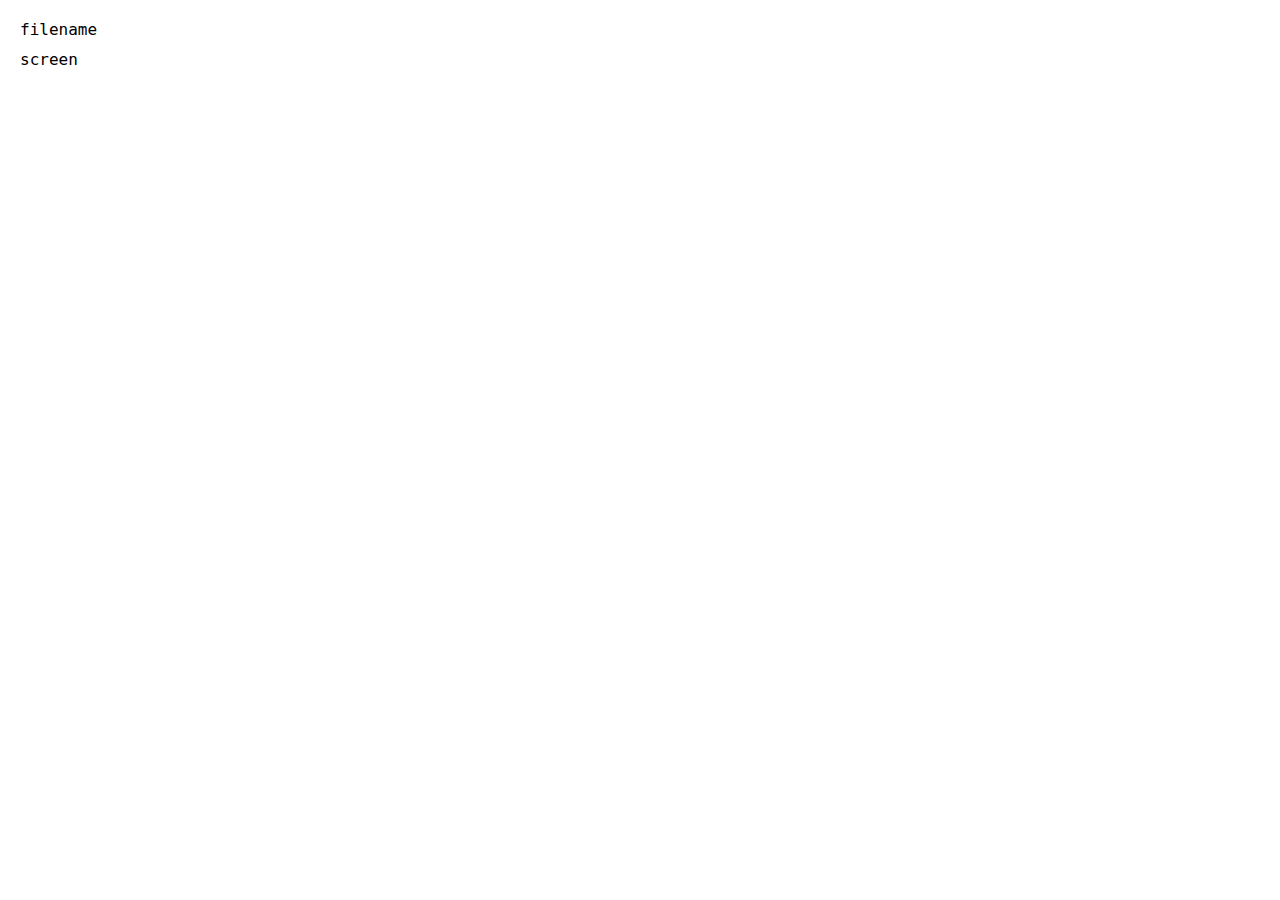
==== asm/index.html @ 715d08ce "consolidation" ====
<head>
    <link rel = "stylesheet" href = "source/style.css" lang = "en">
</head>
<body>
    <textarea id = "textEntry" autofocus spellcheck = "false"></textarea>
    <div id = "settings">
        <div id = "filename">filename</div>
        <div class = "clickText" id = "screen">screen</div>
    </div>
    <div id = "display"></div>
    <script id = "main" type = "text/javascript" src = "source/main.js"></script>
</body>
---- asm/source/style.css ----
:root {
    --bg: #ffffff;
    --fg: #000000;
    --hl: #000000fe;
}

body {
    position: absolute;
    left: 0px;
    right: 0px;
    top: 0px;
    bottom: 0px;
    font-family: monospace;
    font-size: 16px;
    margin: 0px;
    padding: 0px;
    overflow: hidden;
    flex: 0px;
    color: var(--fg);
    background-color: var(--bg);
    caret-color: var(--fg);
    line-height: 20px;
}

::selection {
    color: var(--bg);
    background-color: var(--hl);
}

.touchControl {
    position: absolute;
    height: calc(80px - 2px);
    width: calc(80px - 2px);
    border: 1px solid var(--fg);
    border-bottom-width: 1px;
    text-align: center;
    line-height: calc(80px - 2px);
    cursor: pointer;
    user-select: none;
}

.touchControl:hover {
    color: var(--bg);
    background-color: var(--fg);
}

.touchControl:active {
    color: var(--bg);
    background-color: var(--fg);
}

#settings {
    position: absolute;
    left: 20px;
    top: 20px;
    width: 120px;
    height: fit-content;
    overflow: visible;
    user-select: none;
}

.clickText {
    line-height: 40px;
    text-decoration: none;
}

.clickText:hover {
    cursor: pointer;
    text-decoration: underline;
}

#textEntry {
    position: absolute;
    left: 0px;
    top: 0px;
    font-size: 16px;
    border-style: hidden;
    resize: none;
    width: 860px;
    height: 100%;
    padding: 0px;
    padding-top: 20px;
    padding-left: 400px;
    padding-bottom: 20px;
    padding-right: 120px;
    overflow-y: scroll;
    overflow-x: visible;
    overflow-wrap: normal;
    scrollbar-width: none;
    color: var(--fg);
    background-color: transparent;
    caret-color: var(--fg);
    line-height: 20px;
    
}:focus {
    outline: none;
}

#display {
    position: absolute;
    left: 880px;
    top: 0px;
    right: 0px;
    bottom: 0px;
}

::-webkit-scrollbar {
    width: 0px;
}

::-webkit-scrollbar-track {
    background: transparent;
}

::-webkit-scrollbar-thumb {
    background: transparent;
}
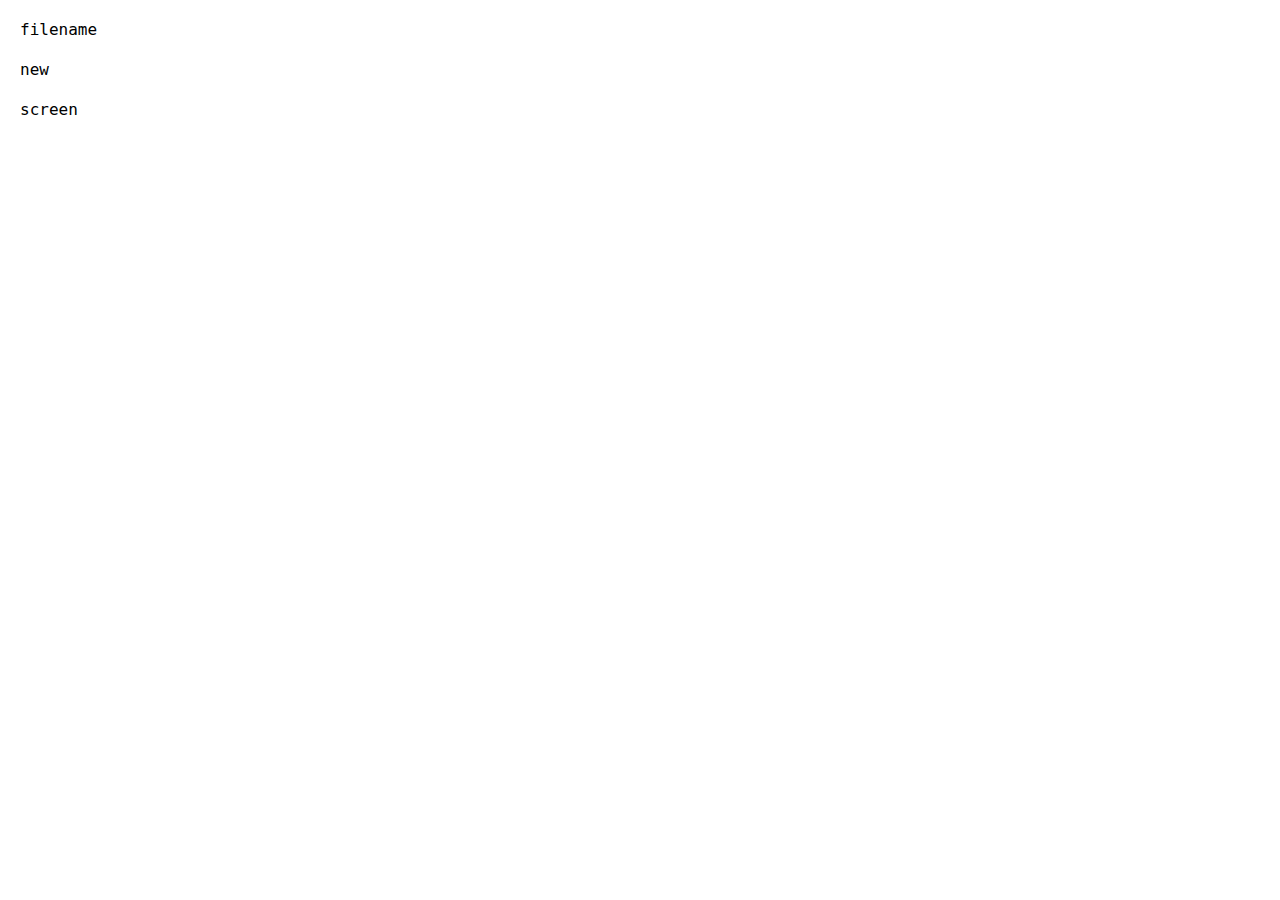
==== commit e98549f1: "Development" ====
--- a/asm/index.html
+++ b/asm/index.html
@@ -4,7 +4,8 @@
 <body>
     <textarea id = "textEntry" autofocus spellcheck = "false"></textarea>
     <div id = "settings">
-        <div id = "filename">filename</div>
+        <div class = "clickText" id = "filename">filename</div>
+        <div class = "clickText" id = "new">new</div>
         <div class = "clickText" id = "screen">screen</div>
     </div>
     <div id = "display"></div>
--- a/asm/source/style.css
+++ b/asm/source/style.css
@@ -52,7 +52,7 @@
 #settings {
     position: absolute;
     left: 20px;
-    top: 20px;
+    top: 10px;
     width: 120px;
     height: fit-content;
     overflow: visible;
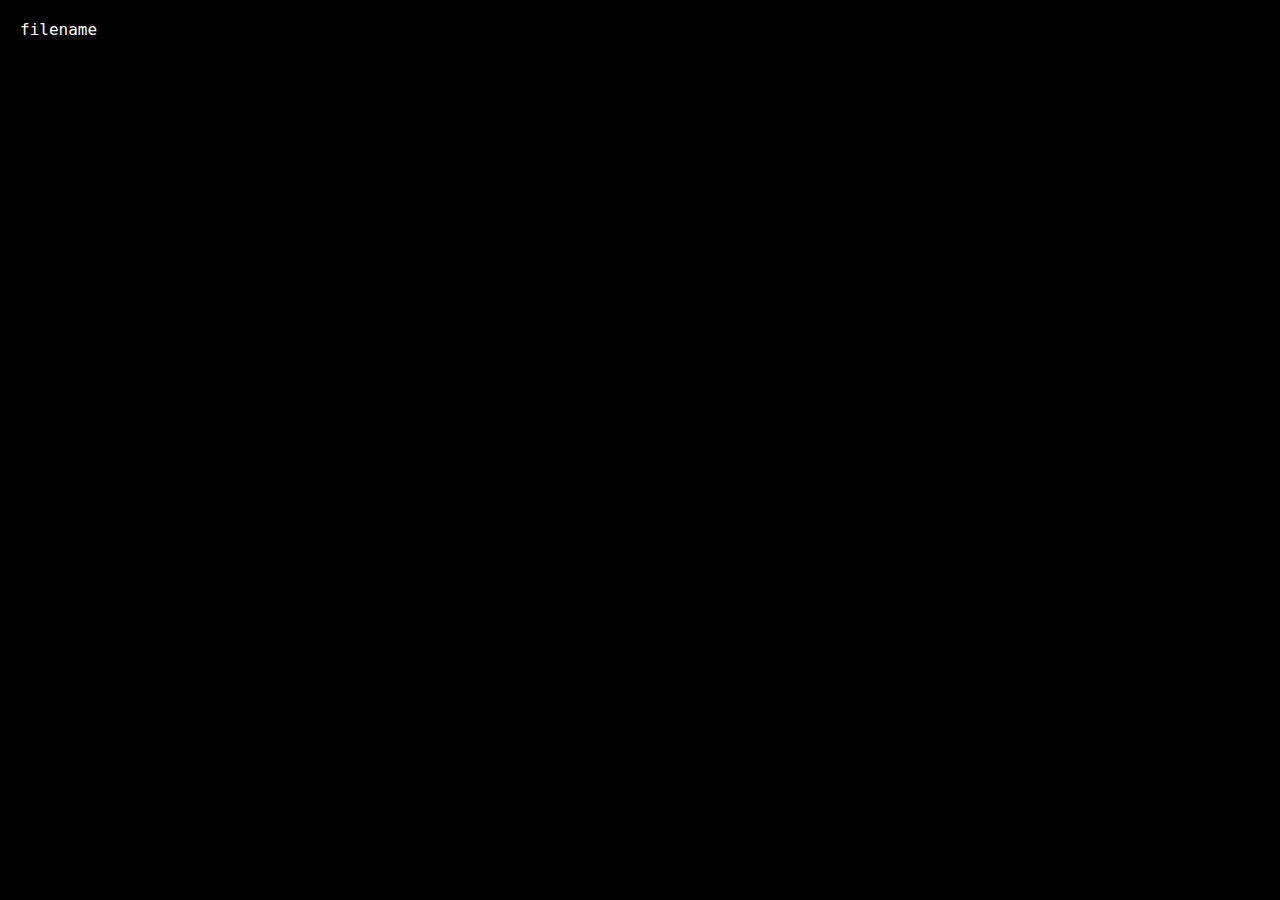
==== commit c090cb8f: "Improved interaction" ====
--- a/asm/index.html
+++ b/asm/index.html
@@ -5,9 +5,8 @@
     <textarea id = "textEntry" autofocus spellcheck = "false"></textarea>
     <div id = "settings">
         <div class = "clickText" id = "filename">filename</div>
-        <div class = "clickText" id = "new">new</div>
-        <div class = "clickText" id = "screen">screen</div>
     </div>
-    <div id = "display"></div>
+    <textarea id = "state" disabled = "true"></textarea>
+    <div id = "contact"></div>
     <script id = "main" type = "text/javascript" src = "source/main.js"></script>
 </body>--- a/asm/source/style.css
+++ b/asm/source/style.css
@@ -1,7 +1,7 @@
 :root {
-    --bg: #ffffff;
-    --fg: #000000;
-    --hl: #000000fe;
+    --bg: #000000;
+    --fg: #ffffff;
+    --hl: #00000000;
 }
 
 body {
@@ -76,13 +76,12 @@
     font-size: 16px;
     border-style: hidden;
     resize: none;
-    width: 860px;
+    width: 500px;
     height: 100%;
     padding: 0px;
     padding-top: 20px;
-    padding-left: 400px;
+    padding-left: 300px;
     padding-bottom: 20px;
-    padding-right: 120px;
     overflow-y: scroll;
     overflow-x: visible;
     overflow-wrap: normal;
@@ -96,12 +95,31 @@
     outline: none;
 }
 
-#display {
+#state {
     position: absolute;
-    left: 880px;
+    left: 500px;
     top: 0px;
+    width: 200px;
+    bottom: 0px;
+    font-size: 10px;
+    border-style: hidden;
+    resize: none;
+    padding: 0px;
+    padding-top: 20px;
+    padding-bottom: 20px;
+    overflow-y: scroll;
+    background-color: transparent;
+    line-height: 10px;
+
+}
+
+#contact {
+    position: absolute;
+    left: 500px;
     right: 0px;
+    top: 0px;
     bottom: 0px;
+    background-color: transparent;
 }
 
 ::-webkit-scrollbar {
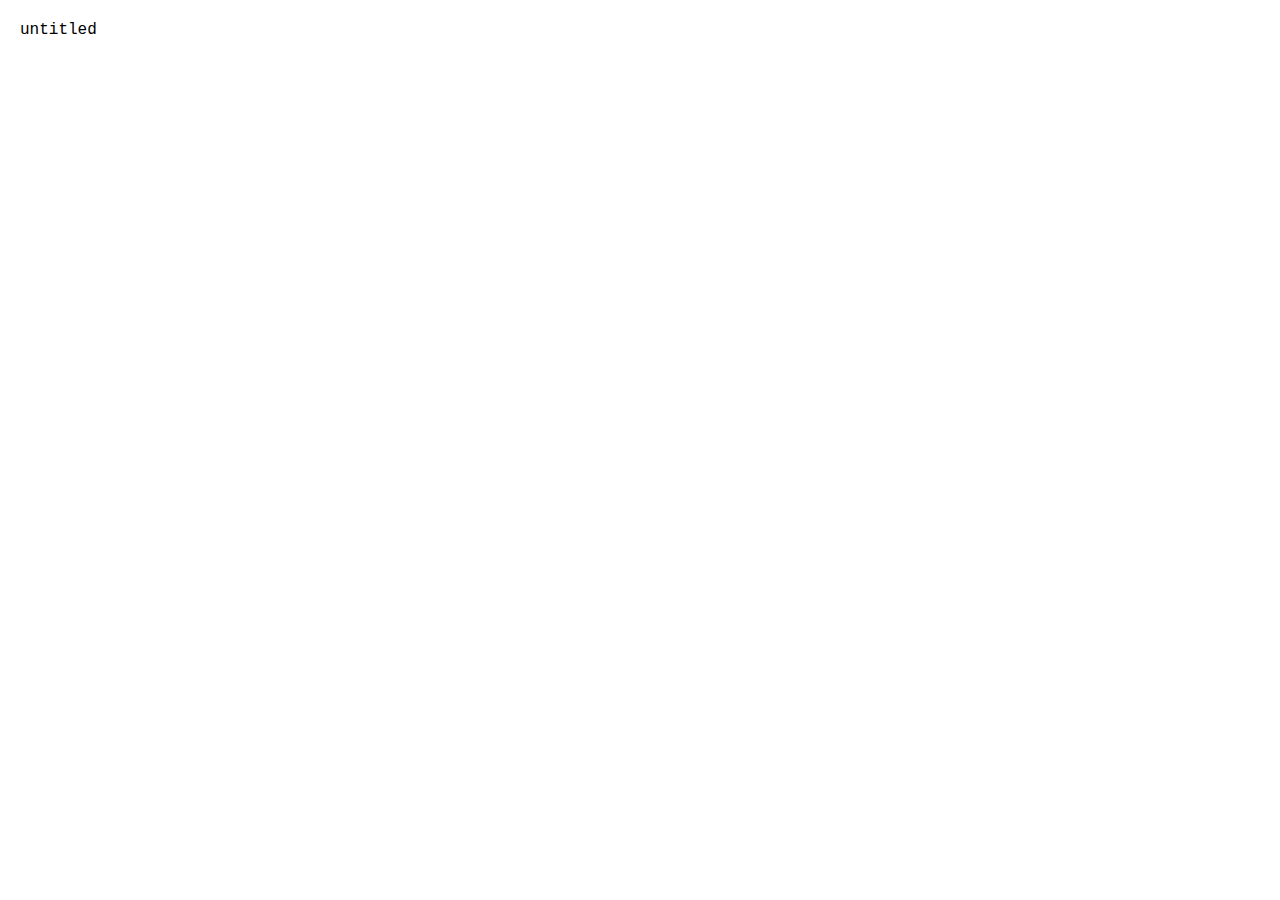
==== commit 1856897d: "main" ====
--- a/asm/index.html
+++ b/asm/index.html
@@ -1,12 +1,8 @@
 <head>
-    <link rel = "stylesheet" href = "source/style.css" lang = "en">
+    <link rel = "stylesheet" href = "source/style.css">
 </head>
 <body>
     <textarea id = "textEntry" autofocus spellcheck = "false"></textarea>
-    <div id = "settings">
-        <div class = "clickText" id = "filename">filename</div>
-    </div>
-    <textarea id = "state" disabled = "true"></textarea>
-    <div id = "contact"></div>
+    <textarea id = "definition" spellcheck = "false">untitled</textarea>
     <script id = "main" type = "text/javascript" src = "source/main.js"></script>
 </body>--- a/asm/source/style.css
+++ b/asm/source/style.css
@@ -1,84 +1,31 @@
-:root {
-    --bg: #000000;
-    --fg: #ffffff;
-    --hl: #00000000;
-}
-
 body {
     position: absolute;
     left: 0px;
     right: 0px;
     top: 0px;
     bottom: 0px;
-    font-family: monospace;
-    font-size: 16px;
     margin: 0px;
     padding: 0px;
     overflow: hidden;
-    flex: 0px;
-    color: var(--fg);
-    background-color: var(--bg);
-    caret-color: var(--fg);
-    line-height: 20px;
 }
 
-::selection {
-    color: var(--bg);
-    background-color: var(--hl);
-}
-
-.touchControl {
-    position: absolute;
-    height: calc(80px - 2px);
-    width: calc(80px - 2px);
-    border: 1px solid var(--fg);
-    border-bottom-width: 1px;
-    text-align: center;
-    line-height: calc(80px - 2px);
-    cursor: pointer;
-    user-select: none;
-}
-
-.touchControl:hover {
-    color: var(--bg);
-    background-color: var(--fg);
-}
-
-.touchControl:active {
-    color: var(--bg);
-    background-color: var(--fg);
-}
-
-#settings {
-    position: absolute;
-    left: 20px;
-    top: 10px;
-    width: 120px;
-    height: fit-content;
-    overflow: visible;
-    user-select: none;
-}
-
-.clickText {
-    line-height: 40px;
-    text-decoration: none;
-}
-
-.clickText:hover {
-    cursor: pointer;
-    text-decoration: underline;
+textarea {
+    background-color: #ffffff;
+    color: #000000;
+    font-family: monospace;
+    font-size: 16px;
+    border-style: hidden;
+    resize: none;
+    padding: 0px;
+    line-height: 20px;
 }
 
 #textEntry {
     position: absolute;
     left: 0px;
     top: 0px;
-    font-size: 16px;
-    border-style: hidden;
-    resize: none;
-    width: 500px;
+    width: 1000%;
     height: 100%;
-    padding: 0px;
     padding-top: 20px;
     padding-left: 300px;
     padding-bottom: 20px;
@@ -86,50 +33,34 @@
     overflow-x: visible;
     overflow-wrap: normal;
     scrollbar-width: none;
-    color: var(--fg);
-    background-color: transparent;
-    caret-color: var(--fg);
-    line-height: 20px;
-    
-}:focus {
+    cursor: default;
+}
+
+#textEntry:focus {
     outline: none;
 }
 
-#state {
+#definition {
     position: absolute;
-    left: 500px;
-    top: 0px;
-    width: 200px;
-    bottom: 0px;
-    font-size: 10px;
-    border-style: hidden;
-    resize: none;
-    padding: 0px;
-    padding-top: 20px;
-    padding-bottom: 20px;
-    overflow-y: scroll;
-    background-color: transparent;
-    line-height: 10px;
-
+    left: 20px;
+    top: 20px;
+    width: 180px;
+    height: 40px;
+    overflow-y: none;
+    overflow-x: none;
+    overflow-wrap: normal;
+    cursor: pointer;
 }
 
-#contact {
-    position: absolute;
-    left: 500px;
-    right: 0px;
-    top: 0px;
-    bottom: 0px;
-    background-color: transparent;
+#definition:focus {
+    outline: none;
+    text-decoration: underline;
 }
 
-::-webkit-scrollbar {
-    width: 0px;
+#definition:hover {
+    text-decoration: underline;
 }
 
-::-webkit-scrollbar-track {
-    background: transparent;
-}
-
-::-webkit-scrollbar-thumb {
-    background: transparent;
+::selection {
+    background-color: #00000000;
 }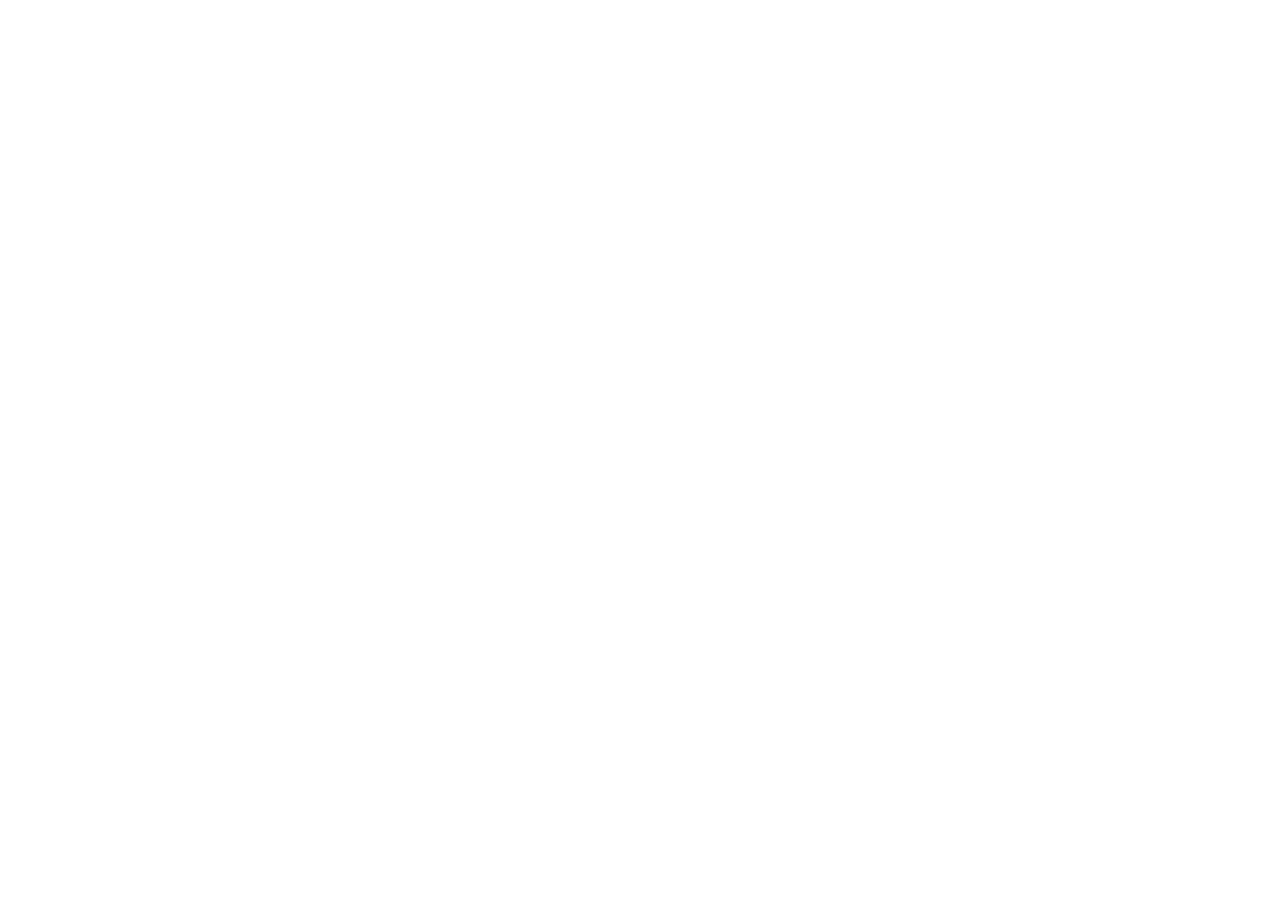
==== commit 64fe12fa: "index main style" ====
--- a/asm/index.html
+++ b/asm/index.html
@@ -2,7 +2,6 @@
     <link rel = "stylesheet" href = "source/style.css">
 </head>
 <body>
-    <textarea id = "textEntry" autofocus spellcheck = "false"></textarea>
-    <textarea id = "definition" spellcheck = "false">untitled</textarea>
+    <textarea id = "symbols" autofocus spellcheck = "false"></textarea>
     <script id = "main" type = "text/javascript" src = "source/main.js"></script>
 </body>--- a/asm/source/style.css
+++ b/asm/source/style.css
@@ -9,18 +9,7 @@
     overflow: hidden;
 }
 
-textarea {
-    background-color: #ffffff;
-    color: #000000;
-    font-family: monospace;
-    font-size: 16px;
-    border-style: hidden;
-    resize: none;
-    padding: 0px;
-    line-height: 20px;
-}
-
-#textEntry {
+#symbols {
     position: absolute;
     left: 0px;
     top: 0px;
@@ -33,32 +22,18 @@
     overflow-x: visible;
     overflow-wrap: normal;
     scrollbar-width: none;
+    font-family: monospace;
+    line-height: 20px;
+    font-size: 16px;
+    border-style: hidden;
     cursor: default;
+    resize: none;
+    background-color: #ffffff;
+    color: #000000;
 }
 
-#textEntry:focus {
+#symbols:focus {
     outline: none;
-}
-
-#definition {
-    position: absolute;
-    left: 20px;
-    top: 20px;
-    width: 180px;
-    height: 40px;
-    overflow-y: none;
-    overflow-x: none;
-    overflow-wrap: normal;
-    cursor: pointer;
-}
-
-#definition:focus {
-    outline: none;
-    text-decoration: underline;
-}
-
-#definition:hover {
-    text-decoration: underline;
 }
 
 ::selection {
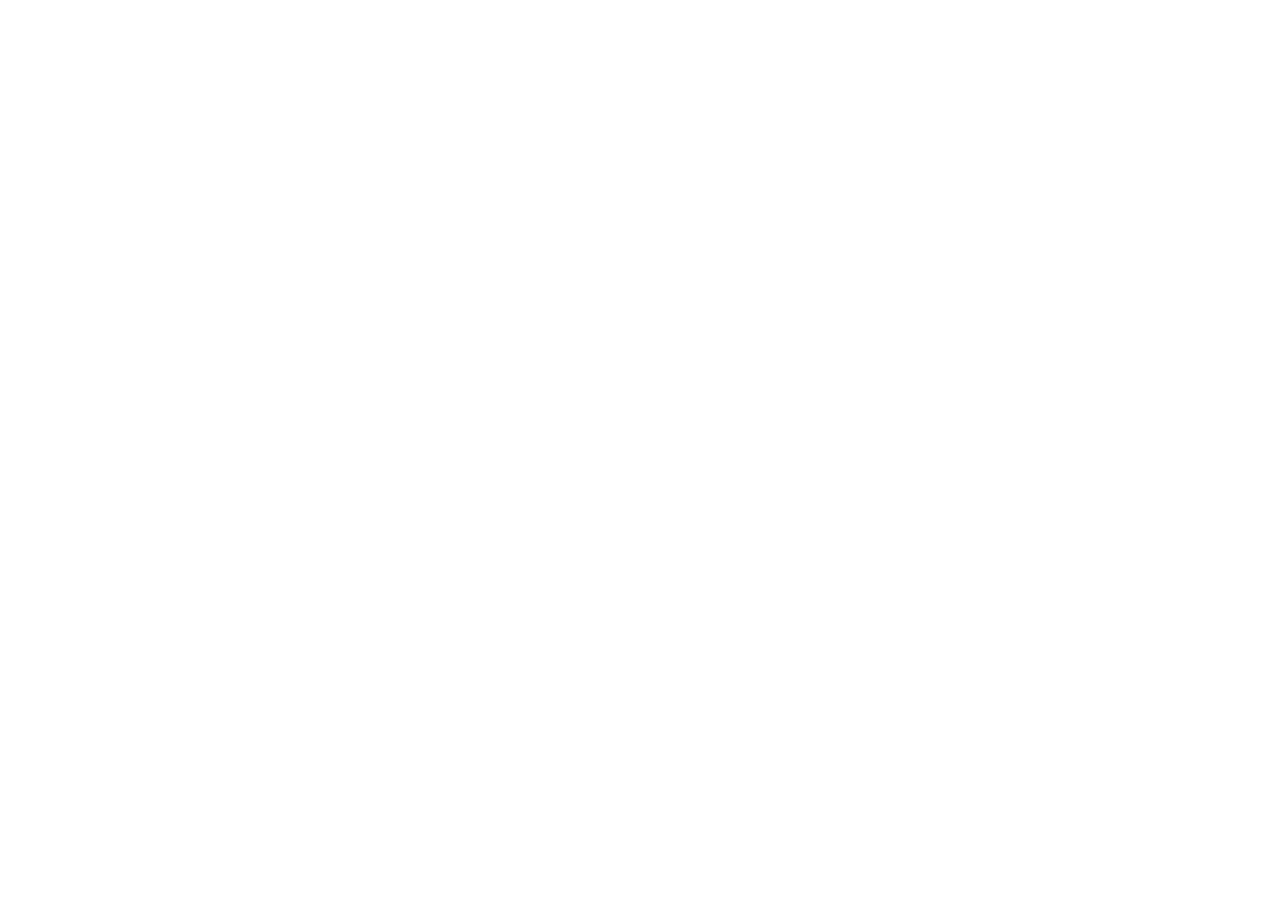
==== commit 57c06dac: "style" ====
--- a/asm/index.html
+++ b/asm/index.html
@@ -1,7 +1,8 @@
 <head>
-    <link rel = "stylesheet" href = "source/style.css">
+ <link rel = "stylesheet" href = "source/style.css">
 </head>
 <body>
-    <textarea id = "symbols" autofocus spellcheck = "false"></textarea>
-    <script id = "main" type = "text/javascript" src = "source/main.js"></script>
+ <div id = "background"></div>
+ <textarea id = "letters" autofocus spellcheck = "false"></textarea>
+ <script id = "main" type = "text/javascript" src = "source/main.js"></script>
 </body>--- a/asm/source/style.css
+++ b/asm/source/style.css
@@ -1,41 +1,48 @@
 body {
-    position: absolute;
-    left: 0px;
-    right: 0px;
-    top: 0px;
-    bottom: 0px;
-    margin: 0px;
-    padding: 0px;
-    overflow: hidden;
+ position: absolute;
+ left: 0px;
+ right: -100px;
+ top: 0px;
+ bottom: 0px;
+ margin: 0px;
+ padding: 0px;
+ overflow: hidden;
 }
 
-#symbols {
-    position: absolute;
-    left: 0px;
-    top: 0px;
-    width: 1000%;
-    height: 100%;
-    padding-top: 20px;
-    padding-left: 300px;
-    padding-bottom: 20px;
-    overflow-y: scroll;
-    overflow-x: visible;
-    overflow-wrap: normal;
-    scrollbar-width: none;
-    font-family: monospace;
-    line-height: 20px;
-    font-size: 16px;
-    border-style: hidden;
-    cursor: default;
-    resize: none;
-    background-color: #ffffff;
-    color: #000000;
+#background {
+ position: absolute;
+ left: -10px;
+ right: -10px;
+ top: -10px;
+ bottom: -10px;
+ background-color: #ffffff;
 }
 
-#symbols:focus {
-    outline: none;
+#letters {
+ position: absolute;
+ width: 1000%;
+ height: 100%;
+ padding-top: 20px;
+ padding-left: 220px;
+ padding-bottom: 20px;
+ overflow-y: scroll;
+ overflow-x: visible;
+ overflow-wrap: normal;
+ scrollbar-width: none;
+ font-family: monospace;
+ line-height: 20px;
+ font-size: 16px;
+ border-style: hidden;
+ cursor: default;
+ resize: none;
+ background-color: #00000000;
+ color: #000000;
+}
+
+#letters:focus {
+ outline: none;
 }
 
 ::selection {
-    background-color: #00000000;
+ background-color: #00000000;
 }